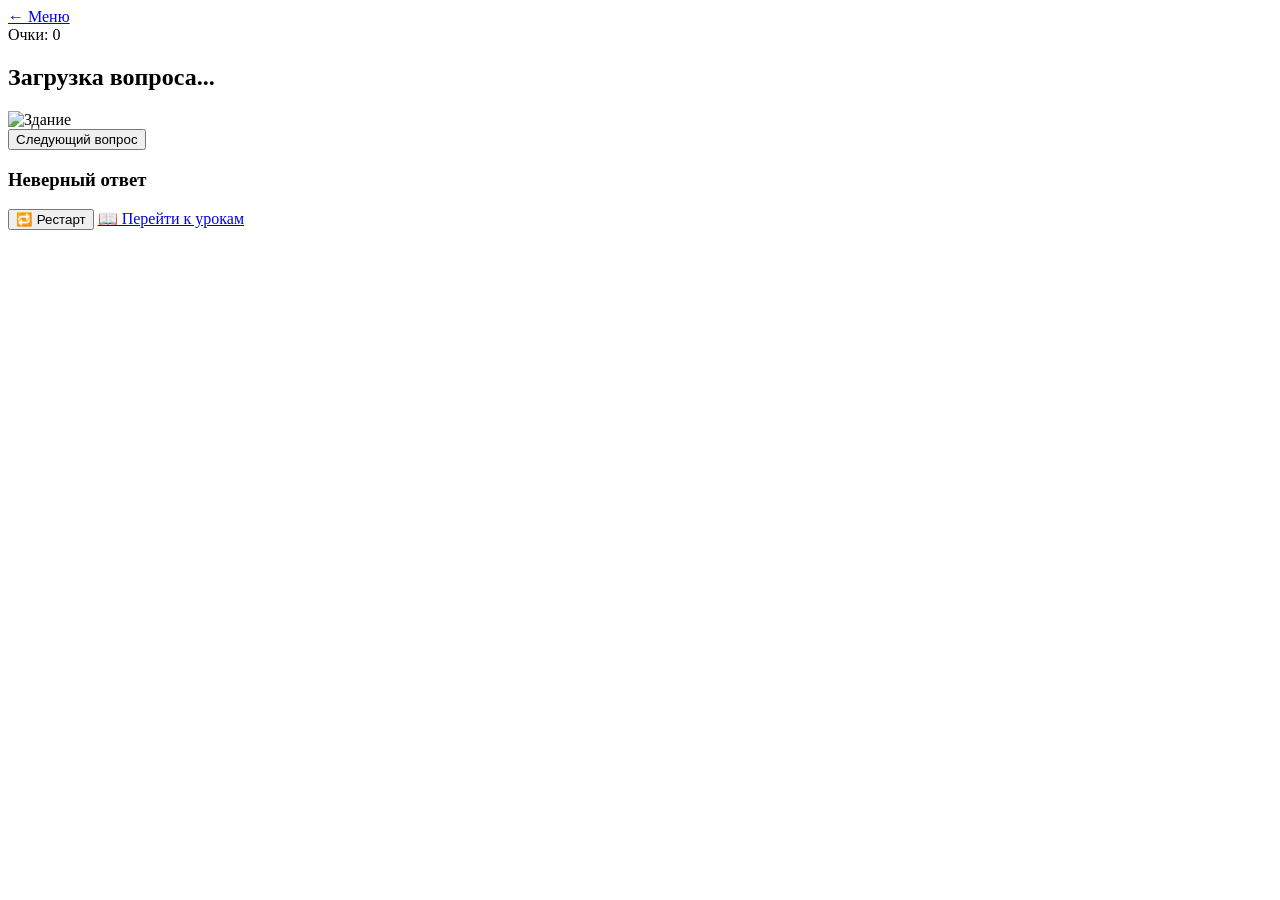
==== app/templates/play.html @ 3b708a3b "Implement full-stack Saint Petersburg history quiz app" ====
<!doctype html>
<html lang="ru">
  <head>
    <meta charset="UTF-8" />
    <meta name="viewport" content="width=device-width, initial-scale=1.0" />
    <title>Квиз | Санкт-Петербург</title>
    <link rel="stylesheet" href="/static/css/styles.css" />
  </head>
  <body class="game-page">
    <header class="game-header">
      <a href="/" class="back-link">← Меню</a>
      <div class="score">Очки: <span id="score">0</span></div>
    </header>

    <main class="quiz-container">
      <h2 id="questionPrompt">Загрузка вопроса...</h2>
      <div id="mainImageWrap" class="main-image-wrap hidden">
        <img id="mainImage" src="" alt="Здание" />
      </div>
      <div id="options" class="options-grid"></div>
      <button id="nextBtn" class="btn btn-primary hidden">Следующий вопрос</button>
    </main>

    <div id="loseModal" class="modal hidden">
      <div class="modal-card">
        <h3>Неверный ответ</h3>
        <p><strong id="correctName"></strong></p>
        <p id="buildingDescription"></p>
        <div class="menu-actions">
          <button id="restartBtn" class="btn btn-primary">🔁 Рестарт</button>
          <a href="/learn" class="btn btn-ghost">📖 Перейти к урокам</a>
        </div>
      </div>
    </div>

    <script src="/static/js/play.js" defer></script>
  </body>
</html>
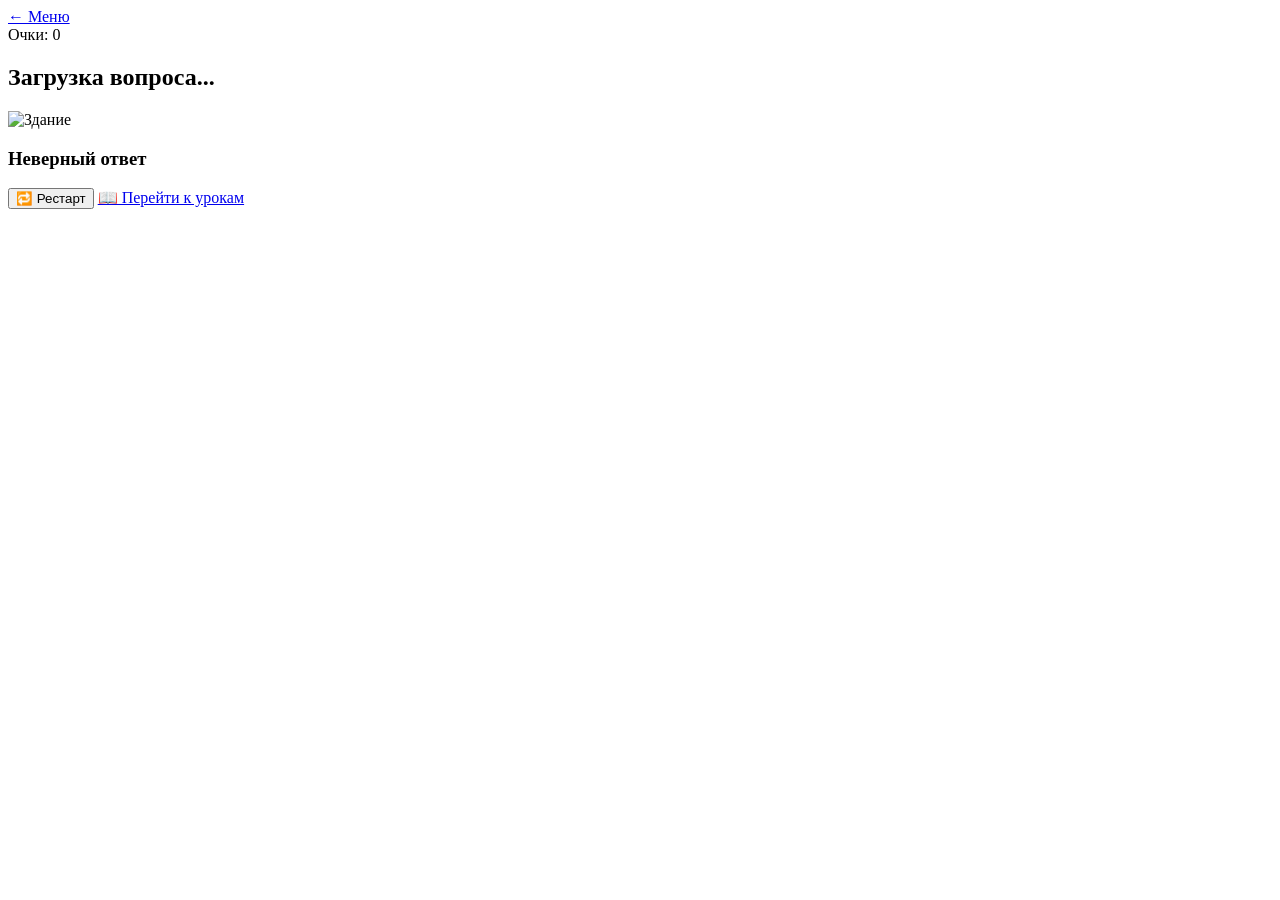
==== commit 879fca82: "Refine quiz flow: hide image labels and auto-advance on correct answers" ====
--- a/app/templates/play.html
+++ b/app/templates/play.html
@@ -18,7 +18,6 @@
         <img id="mainImage" src="" alt="Здание" />
       </div>
       <div id="options" class="options-grid"></div>
-      <button id="nextBtn" class="btn btn-primary hidden">Следующий вопрос</button>
     </main>
 
     <div id="loseModal" class="modal hidden">
